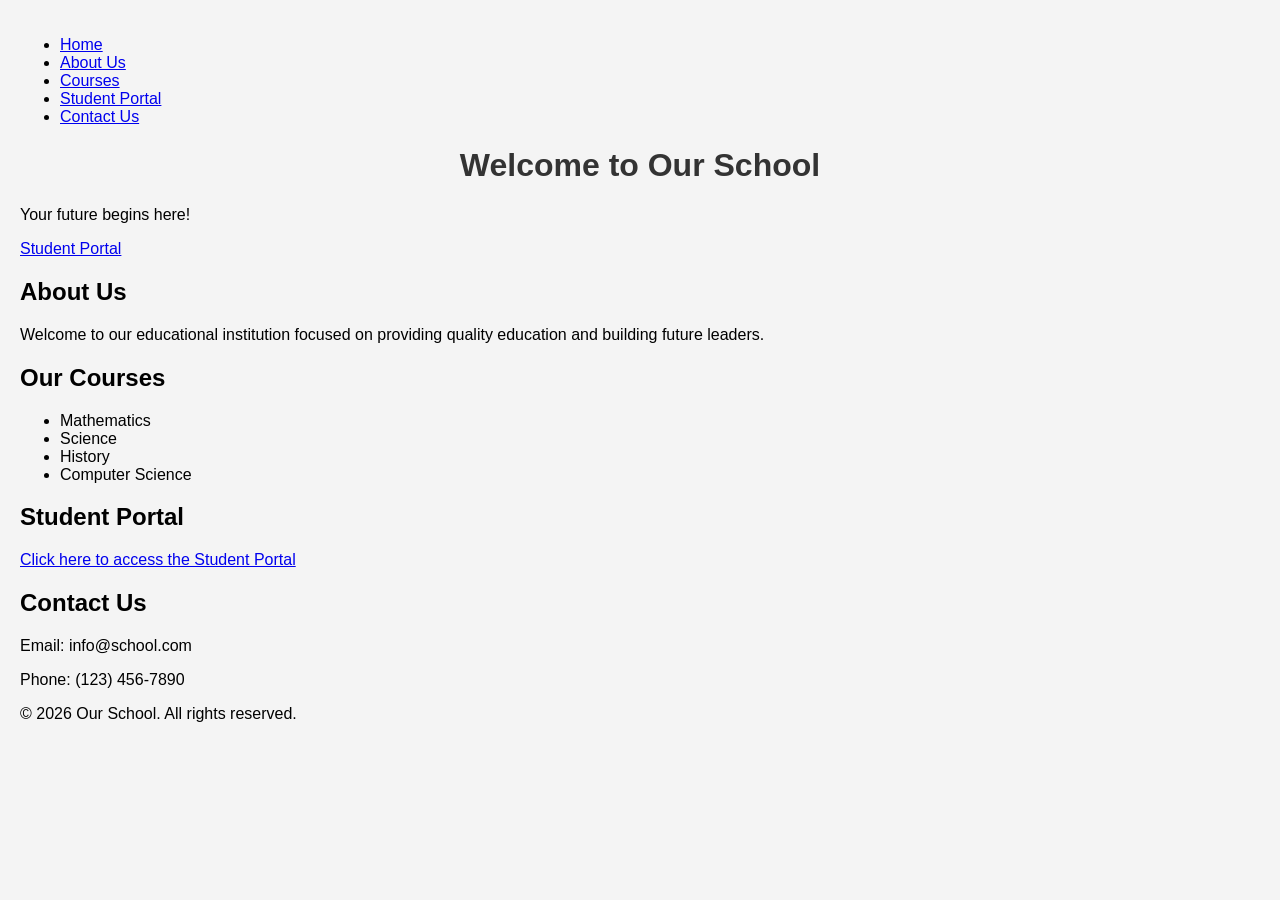
==== dashboard.html @ a11079f4 "Add dashboard.html file for school website" ====
<!DOCTYPE html>
<html lang="en">
<head>
    <meta charset="UTF-8">
    <meta name="viewport" content="width=device-width, initial-scale=1.0">
    <title>School Dashboard</title>
    <link rel="stylesheet" href="styles.css">
</head>
<body>
    <nav>
        <ul>
            <li><a href="#home">Home</a></li>
            <li><a href="#about">About Us</a></li>
            <li><a href="#courses">Courses</a></li>
            <li><a href="#portal">Student Portal</a></li>
            <li><a href="#contact">Contact Us</a></li>
        </ul>
    </nav>

    <header class="hero">
        <h1>Welcome to Our School</h1>
        <p>Your future begins here!</p>
        <a href="#portal" class="btn">Student Portal</a>
    </header>

    <section id="about">
        <h2>About Us</h2>
        <p>Welcome to our educational institution focused on providing quality education and building future leaders.</p>
    </section>

    <section id="courses">
        <h2>Our Courses</h2>
        <ul>
            <li>Mathematics</li>
            <li>Science</li>
            <li>History</li>
            <li>Computer Science</li>
        </ul>
    </section>

    <section id="portal">
        <h2>Student Portal</h2>
        <p><a href="https://portal.school.com">Click here to access the Student Portal</a></p>
    </section>

    <section id="contact">
        <h2>Contact Us</h2>
        <p>Email: info@school.com</p>
        <p>Phone: (123) 456-7890</p>
    </section>

    <footer>
        <p>&copy; 2026 Our School. All rights reserved.</p>
    </footer>
</body>
</html>
---- styles.css ----
/* styles.css - Style for School Results Webpage */

body {
    font-family: Arial, sans-serif;
    background-color: #f4f4f4;
    margin: 0;
    padding: 20px;
}

h1 {
    text-align: center;
    color: #333;
}

.results-table {
    width: 100%;
    border-collapse: collapse;
    margin: 20px 0;
}

.results-table th, .results-table td {
    border: 1px solid #ccc;
    padding: 10px;
    text-align: left;
}

.results-table th {
    background-color: #007BFF;
    color: white;
}

.results-table tr:nth-child(even) {
    background-color: #f2f2f2;
}

.footer {
    text-align: center;
    margin-top: 20px;
    font-size: 0.9em;
}
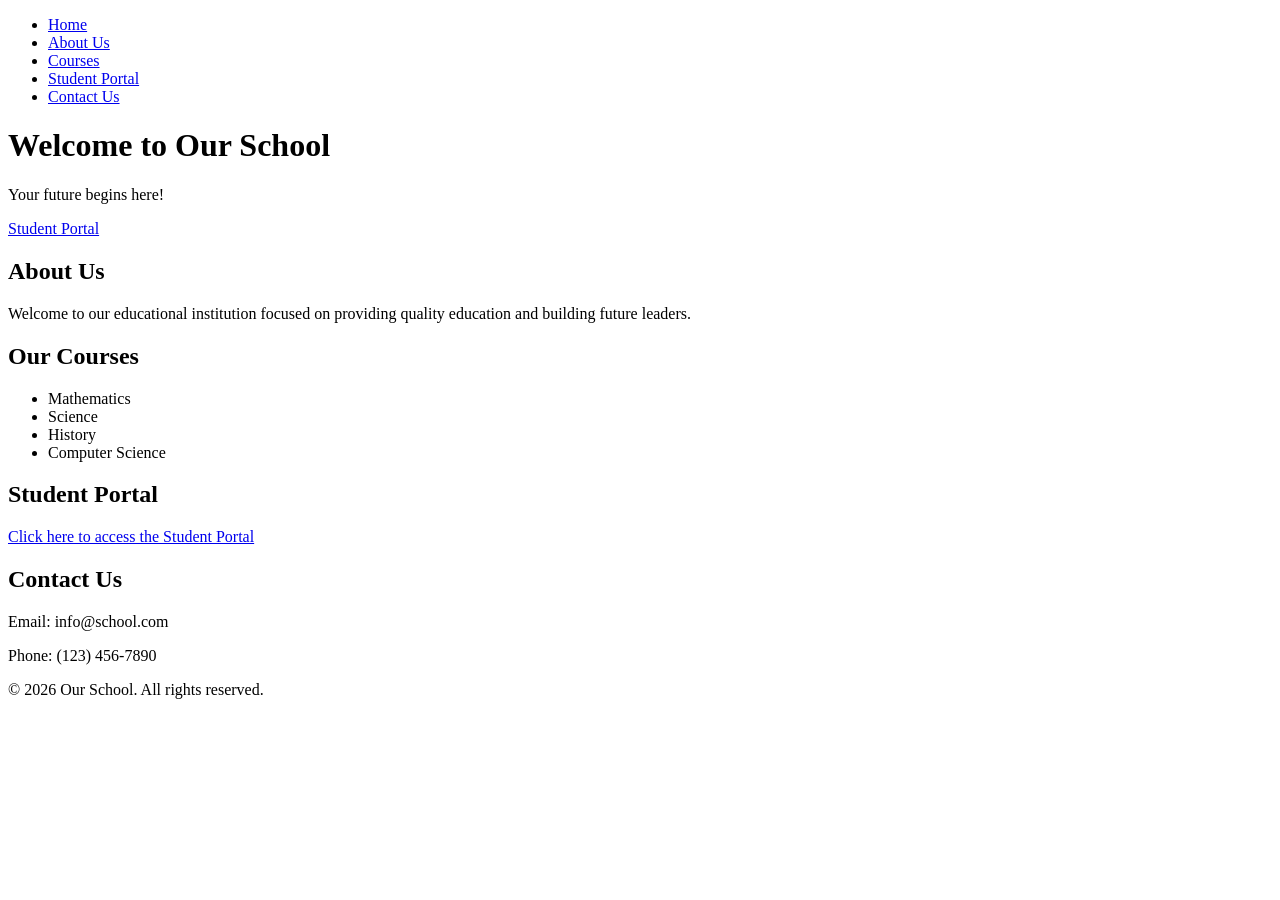
==== commit a6c2067b: "Change stylesheet link from styles.css to dash.css" ====
--- a/dashboard.html
+++ b/dashboard.html
@@ -4,7 +4,7 @@
     <meta charset="UTF-8">
     <meta name="viewport" content="width=device-width, initial-scale=1.0">
     <title>School Dashboard</title>
-    <link rel="stylesheet" href="styles.css">
+    <link rel="stylesheet" href="dash.css">
 </head>
 <body>
     <nav>
@@ -53,4 +53,4 @@
         <p>&copy; 2026 Our School. All rights reserved.</p>
     </footer>
 </body>
-</html>+</html>
--- a/dash.css
+++ b/dash.css
@@ -0,0 +1,26 @@
+.dashboard {
+    background-color: #001f3f; /* dark blue */
+    color: #87CEEB; /* sky blue */
+    border: 2px solid #C0C0C0; /* silver */
+}
+
+.dashboard-header {
+    background-color: #001f3f;
+    color: white;
+    padding: 10px;
+    text-align: center;
+}
+
+.dashboard-item {
+    background-color: #87CEEB;
+    margin: 10px;
+    padding: 15px;
+    border: 1px solid #C0C0C0;
+}
+
+.dashboard-footer {
+    background-color: #001f3f;
+    color: white;
+    text-align: center;
+    padding: 10px;
+}
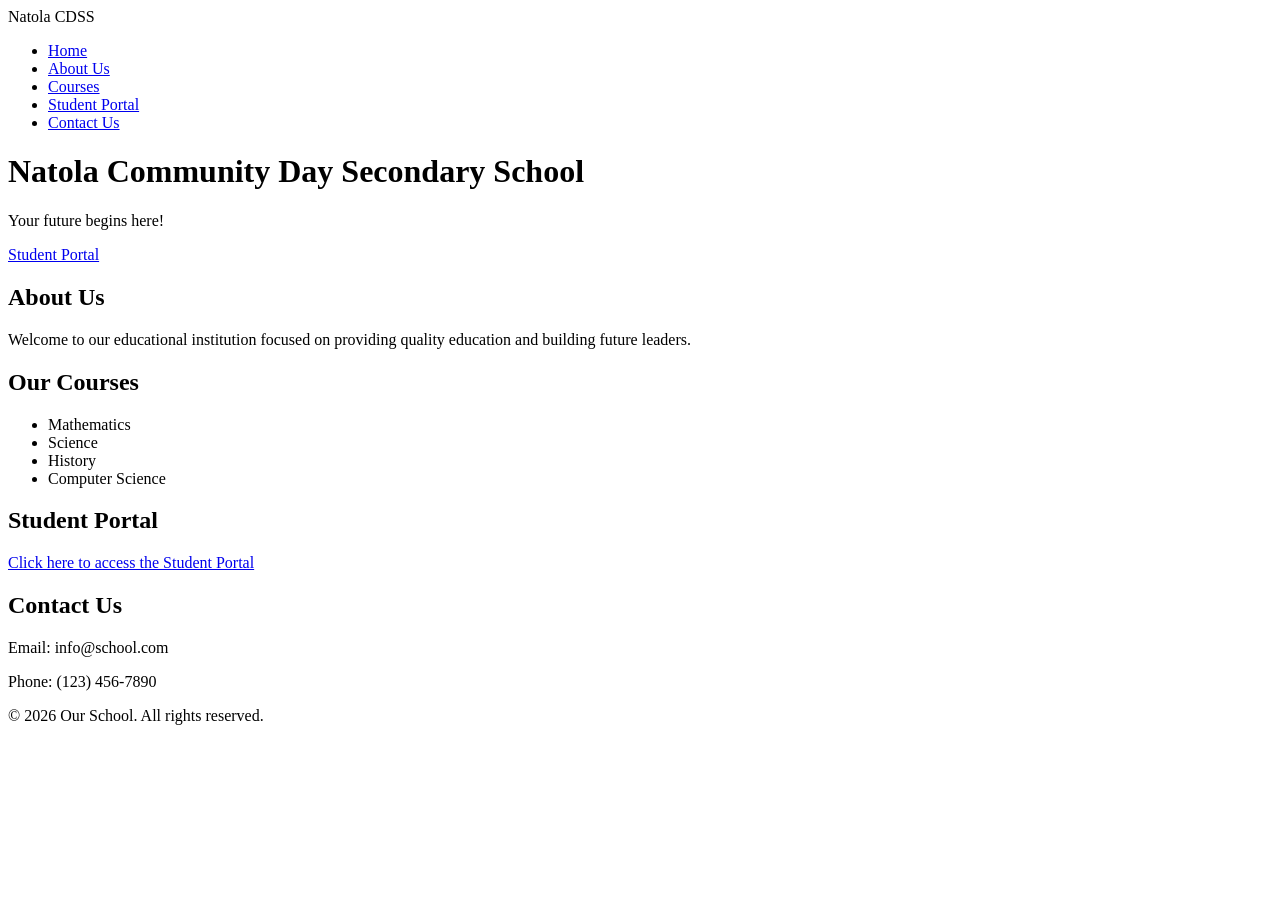
==== commit 505c50f9: "Update title and header for school dashboard" ====
--- a/dashboard.html
+++ b/dashboard.html
@@ -3,7 +3,7 @@
 <head>
     <meta charset="UTF-8">
     <meta name="viewport" content="width=device-width, initial-scale=1.0">
-    <title>School Dashboard</title>
+    </title>Natola CDSS</title>
     <link rel="stylesheet" href="dash.css">
 </head>
 <body>
@@ -18,7 +18,7 @@
     </nav>
 
     <header class="hero">
-        <h1>Welcome to Our School</h1>
+        <h1>Natola Community Day Secondary School</h1>
         <p>Your future begins here!</p>
         <a href="#portal" class="btn">Student Portal</a>
     </header>
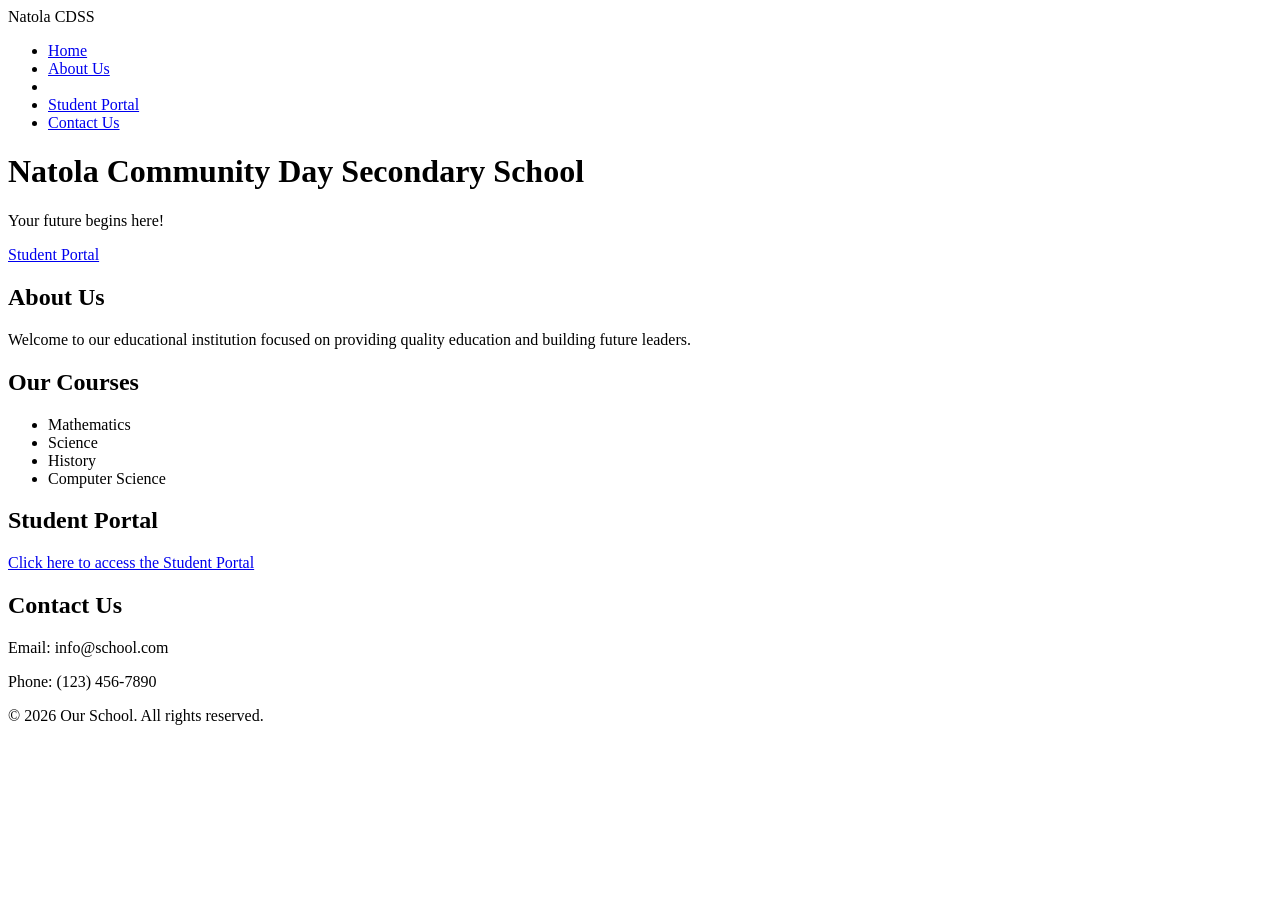
==== commit a0d6c5d6: "Update dashboard.html" ====
--- a/dashboard.html
+++ b/dashboard.html
@@ -11,7 +11,7 @@
         <ul>
             <li><a href="#home">Home</a></li>
             <li><a href="#about">About Us</a></li>
-            <li><a href="#courses">Courses</a></li>
+            <li><a href="#courses"Activities</a></li>
             <li><a href="#portal">Student Portal</a></li>
             <li><a href="#contact">Contact Us</a></li>
         </ul>
--- a/dash.css
+++ b/dash.css
@@ -1,26 +1,32 @@
-.dashboard {
-    background-color: #001f3f; /* dark blue */
-    color: #87CEEB; /* sky blue */
-    border: 2px solid #C0C0C0; /* silver */
+.element {
+    background-color: darkblue;
+    color: silver;
 }
 
-.dashboard-header {
-    background-color: #001f3f;
-    color: white;
-    padding: 10px;
+.element:hover {
+    background-color: skyblue;
+}
+
+.header {
+    background-color: darkblue;
+    color: silver;
+    padding: 20px;
     text-align: center;
 }
 
-.dashboard-item {
-    background-color: #87CEEB;
-    margin: 10px;
-    padding: 15px;
-    border: 1px solid #C0C0C0;
+.button {
+    background-color: silver;
+    border: none;
+    color: darkblue;
+    padding: 10px 20px;
+    text-align: center;
+    text-decoration: none;
+    display: inline-block;
+    margin: 4px 2px;
+    cursor: pointer;
+    transition: background-color 0.3s;
 }
 
-.dashboard-footer {
-    background-color: #001f3f;
-    color: white;
-    text-align: center;
-    padding: 10px;
+.button:hover {
+    background-color: skyblue;
 }
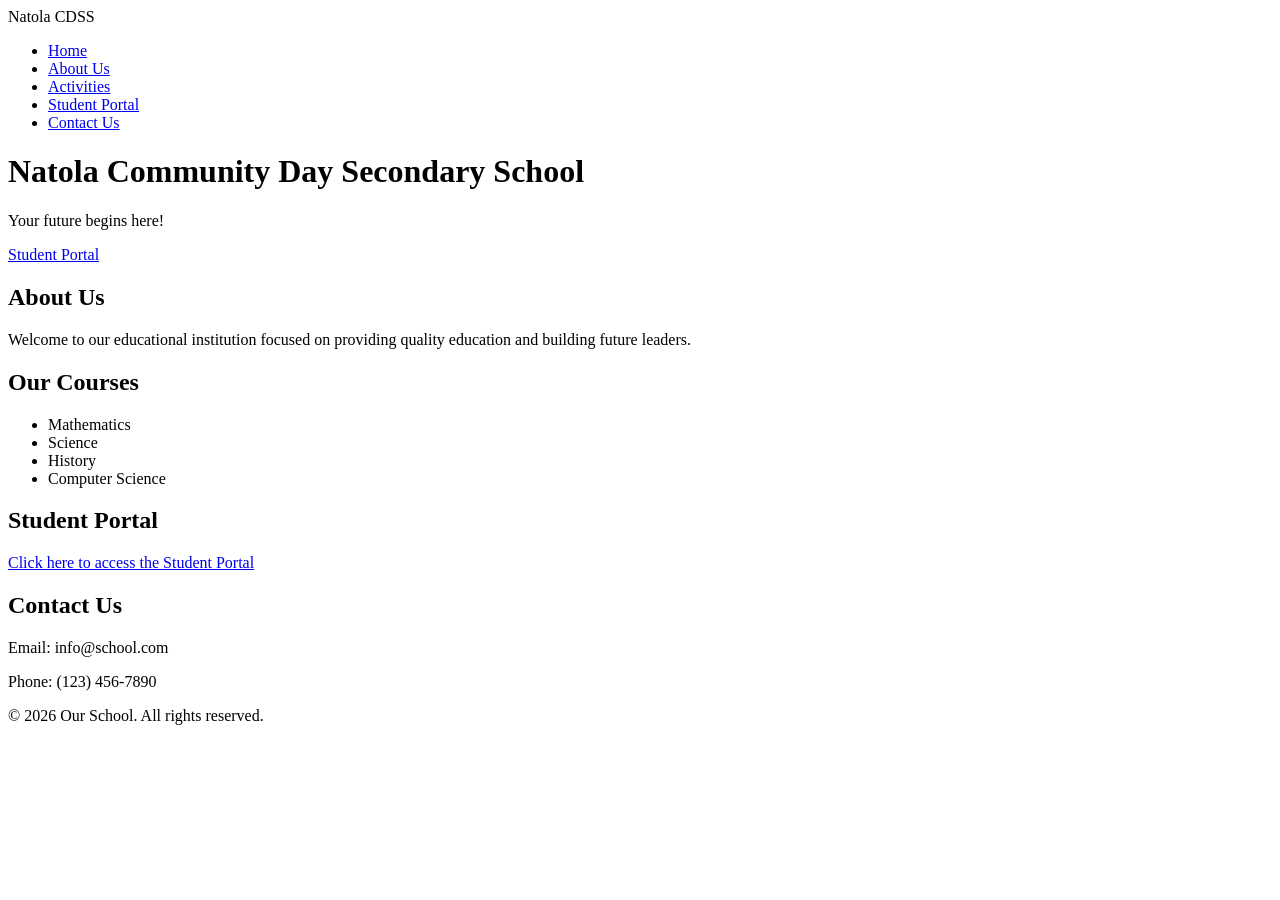
==== commit 7e5f696d: "Fix typo in courses link in dashboard.html" ====
--- a/dashboard.html
+++ b/dashboard.html
@@ -11,7 +11,7 @@
         <ul>
             <li><a href="#home">Home</a></li>
             <li><a href="#about">About Us</a></li>
-            <li><a href="#courses"Activities</a></li>
+            <li><a href="#courses"Activities"</a>Activities</li>
             <li><a href="#portal">Student Portal</a></li>
             <li><a href="#contact">Contact Us</a></li>
         </ul>
